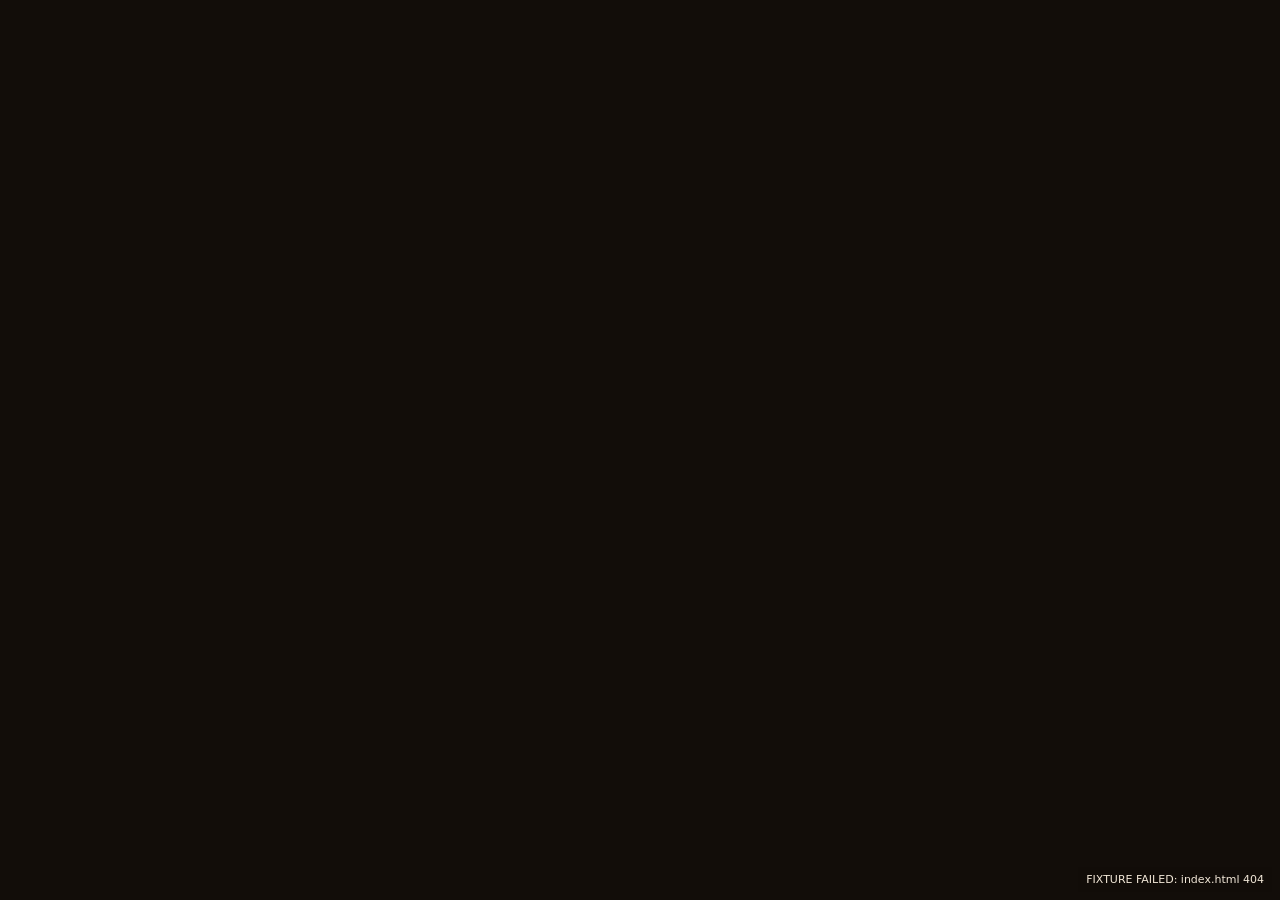
==== tools/ci/renderer_fixture.html @ a15121b2 "Fog-of-War Boards 0.1.0: Phantom Tic-Tac-Toe and Dark Hex under fog Two cogs, one board, and the onl" ====
<!DOCTYPE html>
<html>
<head>
<meta charset="utf-8">
<title>fog-of-war-boards — renderer text fixture</title>
<!--
  WORST-CASE TEXT FIXTURE.

  Every replay CI produces carries ZERO LLM text: tools/ci/docker_smoke.sh
  runs with no ANTHROPIC_API_KEY, so both seats play the scripted `probe`
  baseline, and a scripted baseline emits no `say`, no `notes` and no
  `guess`. Nothing that plays a CI replay therefore ever exercises the say
  band, the quoted feed lines or the guessed-cell overlay — the three
  places this game draws model text (cogchemists, 2026-08-24).

  So this fixture loads the SHIPPED bundle — dist/static-replay-viewer/
  index.html, the real page, the real chrome_common.js, the real
  renderer.js — in an iframe and shims ONLY the wasm entry, then feeds it a
  synthetic payload with a full-cap 80-rune `say` on both seats, a full
  six-entry `guess` on every ply and the longest plausible policy names. It
  does NOT re-implement any drawing: a fixture that re-implements the
  drawing gates nothing (particle-worlds 46cf69d, 2026-08-26).

  It drives the page at 360, 640 and 1280 px, then TRANSCRIBES the text runs
  the page laid out — the say band, the plate names, the clock and the feed
  lines — onto its own canvas at their measured geometry, so
  `viewer_smoke.mjs --strict-text-bounds` sees them. It also reads the
  iframe's own canvas-text report, so a caption or cell label drawn off the
  board fails here too.

  Run:  node tools/ci/viewer_smoke.mjs --url <fixture url> --strict-text-bounds
  Pass: data-replay-loaded="true" on THIS document.
  Fail: data-replay-error="<what went wrong>".
-->
<style>
  html, body { margin: 0; height: 100%; background: #120d09; color: #f2e8d8;
    font-family: system-ui, sans-serif; }
  #wrap { display: flex; height: 100%; }
  #frame-holder { flex: none; border-right: 1px solid rgba(242,232,216,0.2); }
  iframe { border: 0; display: block; }
  #scratch { flex: 1; min-width: 0; }
  #report { position: fixed; right: 8px; bottom: 8px; font-size: 11px;
    background: rgba(18,13,9,0.9); padding: 6px 8px; max-width: 46%;
    white-space: pre-wrap; z-index: 5; }
</style>
</head>
<body>
<div id="wrap">
  <div id="frame-holder"><iframe id="stage" width="1280" height="800"></iframe></div>
  <canvas id="scratch" width="520" height="800"></canvas>
</div>
<div id="report">fixture: starting…</div>
<script>
(function () {
  "use strict";

  var WIDTHS = [360, 640, 1280];
  var SIZE = 5;
  var CELLS = SIZE * SIZE;
  var report = document.getElementById("report");
  var iframe = document.getElementById("stage");
  var scratch = document.getElementById("scratch");
  var ctx = scratch.getContext("2d");

  function say(text) { report.textContent = text; }

  function fail(message) {
    say("FIXTURE FAILED: " + message);
    document.documentElement.setAttribute("data-replay-error", message);
  }

  function cellName(cell) {
    return String.fromCharCode(97 + (cell % SIZE)) +
      (Math.floor(cell / SIZE) + 1);
  }

  // ---- the worst case ------------------------------------------------------
  // 80 runes exactly, which is what the server caps `say` at, in a mix of
  // wide and narrow glyphs.
  function fullSay(seat) {
    var base = seat === 0 ?
      "his chain has to cross d3 and i will sit on it until he pays for it \u2014 " :
      "they are bridging low so i take c2 now and let them waste a ply on b4 \u2014 ";
    var runes = Array.from(base);
    while (runes.length < 80) runes.push("\u2026");
    return runes.slice(0, 80).join("");
  }

  var POLICY_NAMES = ["fog-of-war-boards-cartographer",
    "fog-of-war-boards-prober"];
  var ALIASES = ["Sprocket", "Gizmo"];

  // ---- a synthetic episode -------------------------------------------------
  // Fixture DATA, not fixture drawing: the shipped renderer.js draws it.
  function build() {
    var board = [];
    for (var i = 0; i < CELLS; i++) board.push("empty");
    var events = [{ kind: "start", round: -1 }];
    var states = [];
    var known = [[], []];
    var stones = [0, 0];
    var probes = [0, 0];
    var plan = [
      [0, "c3", "placed"], [1, "c3", "occupied"], [0, "d2", "placed"],
      [1, "b2", "placed"], [0, "b3", "placed"], [1, "b3", "occupied"],
      [0, "e1", "placed"], [1, "b1", "placed"], [0, "a3", "placed"]
    ];
    function cellOf(name) {
      return (parseInt(name.slice(1), 10) - 1) * SIZE +
        (name.charCodeAt(0) - 97);
    }
    function guessFor(seat, ply) {
      var out = [];
      for (var g = 0; g < 6; g++) {
        out.push(cellName((seat * 7 + ply * 3 + g * 4) % CELLS));
      }
      return out;
    }
    function snapshot(ply, mover, last, done) {
      var seats = [];
      for (var seat = 0; seat < 2; seat++) {
        seats.push({
          name: ALIASES[seat], policy: POLICY_NAMES[seat],
          stones: stones[seat], probes: probes[seat],
          discovered: known[seat].length,
          distToWin: Math.max(0, 5 - stones[seat]),
          score: 0, known: known[seat].slice(),
          sensedEmpty: [{ cell: "a1", ply: 0 }, { cell: "e5", ply: 1 }],
          guess: guessFor(seat, ply), say: fullSay(seat),
          notes: "proven: " + known[seat].join(",") +
            ". route a3-b3-c3-d3-e3, re-routed twice.",
          scripted: false, fellBack: false
        });
      }
      return {
        mode: "dark-hex", size: SIZE, abrupt: true, sense: 0,
        board: board.slice(), seats: seats, mover: mover, ply: ply,
        maxPlies: 50, plies: ply, lastAttempt: last, lastSense: null,
        winner: done ? 0 : -1,
        winPath: done ? ["a3", "b3", "c3", "d2", "e1"] : [],
        phase: done ? "done" : "moving", gameDone: !!done,
        reason: done ? "complete" : "", ending: done ? "connection" : ""
      };
    }
    states.push(snapshot(0, 0, null, false));
    states.push(snapshot(0, 0, null, false));
    plan.forEach(function (step, index) {
      var seat = step[0];
      var name = step[1];
      var result = step[2];
      if (result === "placed") {
        board[cellOf(name)] = seat === 0 ? "seat0" : "seat1";
        stones[seat] += 1;
      } else {
        known[seat].push(name);
        probes[seat] += 1;
      }
      events.push({
        kind: "attempt", round: index, seat: seat, cell: name,
        result: result, say: fullSay(seat),
        notes: "map rewritten on ply " + (index + 1),
        guess: guessFor(seat, index), scripted: false, fellBack: false
      });
      states.push(snapshot(index + 1, 1 - seat,
        { seat: seat, cell: name, result: result }, false));
    });
    events.push({ kind: "win", round: 8, seat: 0, how: "connection",
      path: ["a3", "b3", "c3", "d2", "e1"] });
    states.push(snapshot(9, 0, null, true));
    events.push({ kind: "end", round: 9, reason: "complete",
      ending: "connection", scores: [1, -1] });
    states.push(snapshot(9, 0, null, true));
    return {
      type: "replay", protocol: "fogboards.replay.v1", names: ALIASES,
      policyNames: POLICY_NAMES,
      config: { mode: "dark-hex", size: SIZE, abrupt: true, sense: 0,
        first: 0, seed: 23, maxPlies: 50, sampled: true },
      events: events, states: states,
      results: {
        names: POLICY_NAMES, scores: [1, -1], outcome: [1, 0],
        stones: [5, 2], probes: [0, 2], discovered: [0, 2],
        guessesMade: [30, 24], guessAccuracy: [0.4, 0.25],
        distToWin: [0, 3], fallbacks: [0, 0], plies: 9, maxPlies: 50,
        mode: "dark-hex", size: SIZE, abrupt: true, sense: 0,
        ending: "connection", reason: "complete"
      }
    };
  }

  // ---- the shim ------------------------------------------------------------
  // Only the wasm entry is replaced. Everything else in the iframe is the
  // shipped bundle, byte for byte.
  function shimSource(payload) {
    var json = JSON.stringify(payload).replace(/</g, "\\u003c");
    return "<script>(function(){var text=" + JSON.stringify(json) + ";" +
      "var bytes=new TextEncoder().encode(text);" +
      "var heap=new Uint8Array(4194304);var at=1048576;heap.set(bytes,at);" +
      "window.FogReplayModule=function(){return Promise.resolve({" +
      "HEAPU8:heap,_malloc:function(){return 16;},_free:function(){}," +
      "_fog_load_replay:function(){return 1;}," +
      "_fog_payload_ptr:function(){return at;}," +
      "_fog_payload_len:function(){return bytes.length;}," +
      "_fog_error_ptr:function(){return 0;}," +
      "_fog_error_len:function(){return 0;}});};})();<\/script>";
  }

  function load(payload) {
    return fetch("index.html").then(function (response) {
      if (!response.ok) throw new Error("index.html " + response.status);
      return response.text();
    }).then(function (html) {
      if (html.indexOf('src="./fogboards_replay.js"') < 0) {
        throw new Error("the shipped index.html no longer loads " +
          "./fogboards_replay.js; the shim would not bite");
      }
      var patched = html
        .replace('<script src="./fogboards_replay.js"></' + "script>",
          shimSource(payload))
        .replace("<head>", '<head><base href="./">');
      return new Promise(function (resolve, reject) {
        iframe.onload = function () { resolve(); };
        iframe.onerror = function () { reject(new Error("iframe failed")); };
        iframe.srcdoc = patched;
        window.setTimeout(function () { resolve(); }, 8000);
      });
    });
  }

  // ---- transcription -------------------------------------------------------
  // The text the page LAID OUT, redrawn on this document's canvas at the
  // geometry it was laid out with, so the smoke's fillText instrumentation
  // and --strict-text-bounds apply to it.
  var SELECTORS = ["#clock", ".plate-name", ".plate-alias", ".plate-score",
    ".plate-label", ".plate-say", ".feed-line", ".end-verdict", ".end-cell"];

  function transcribe(width) {
    var doc = iframe.contentDocument;
    if (!doc) throw new Error("no iframe document");
    var drawn = 0;
    var clipped = [];
    SELECTORS.forEach(function (selector) {
      var nodes = doc.querySelectorAll(selector);
      for (var i = 0; i < nodes.length && i < 24; i++) {
        var node = nodes[i];
        var text = (node.innerText || node.textContent || "").trim();
        if (!text) continue;
        var box = node.getBoundingClientRect();
        if (!box.width || !box.height) continue;
        var style = getComputedStyle(node);
        // A text run whose content is taller than the box it was given has
        // nowhere to go: that is the failure the reserved say band exists
        // to make impossible.
        if (node.scrollHeight > node.clientHeight + 2 &&
            style.overflow === "hidden") {
          clipped.push(selector + " @" + width + "px");
        }
        ctx.font = style.fontWeight + " " + style.fontSize + " " +
          style.fontFamily;
        ctx.textAlign = "left";
        ctx.textBaseline = "top";
        ctx.fillStyle = "rgba(242,232,216,0.85)";
        // Same size, same font, placed inside this document's canvas at the
        // measured offset from the frame's own origin.
        var x = Math.min(box.left, scratch.width - 4);
        var y = Math.min(box.top, scratch.height - 4);
        ctx.fillText(text, x, y);
        drawn += 1;
      }
    });
    return { drawn: drawn, clipped: clipped };
  }

  function checkAt(width) {
    return new Promise(function (resolve) {
      iframe.width = String(width);
      iframe.style.width = width + "px";
      window.setTimeout(function () { resolve(); }, 1200);
    }).then(function () {
      var doc = iframe.contentDocument;
      var problems = [];
      if (!doc) { throw new Error("no iframe document at " + width + "px"); }
      if (doc.documentElement.getAttribute("data-replay-error")) {
        problems.push("the shipped shell reported " +
          doc.documentElement.getAttribute("data-replay-error"));
      }
      if (doc.documentElement.getAttribute("data-replay-loaded") !== "true") {
        problems.push("the shipped shell never drew a frame at " + width +
          "px");
      }
      var says = doc.querySelectorAll(".plate-say");
      if (says.length !== 2) {
        problems.push("expected a say band on both plates at " + width +
          "px, found " + says.length);
      }
      says.forEach(function (node) {
        var text = (node.innerText || "").trim();
        if (Array.from(text).length < 20) {
          problems.push("the say band at " + width +
            "px carried only " + Array.from(text).length + " runes");
        }
      });
      var quoted = 0;
      doc.querySelectorAll(".feed-say").forEach(function (node) {
        if ((node.innerText || "").indexOf("\u201c") >= 0) quoted += 1;
      });
      if (!quoted) {
        problems.push("no quoted say line in the feed at " + width + "px");
      }
      var names = doc.querySelectorAll(".plate-name");
      names.forEach(function (node) {
        if (node.getBoundingClientRect().width < 24) {
          problems.push("a policy name collapsed at " + width + "px");
        }
      });
      var run = transcribe(width);
      if (!run.drawn) {
        problems.push("nothing was laid out to transcribe at " + width +
          "px");
      }
      run.clipped.forEach(function (where) {
        problems.push("text is clipped by its own box: " + where);
      });
      // The iframe's own canvas draws are instrumented too (the smoke's
      // init script runs in every frame), so a caption or cell label with
      // nowhere to go fails here as well.
      var bounds = iframe.contentWindow.__coworldTextBounds;
      if (bounds && bounds.report) {
        var canvasText = bounds.report();
        if (canvasText && canvasText.never_inside > 0) {
          problems.push(canvasText.never_inside + " canvas string(s) were " +
            "NEVER drawn inside the board canvas at " + width + "px");
        }
      }
      return problems;
    });
  }

  var payload = build();
  say("fixture: loading the shipped bundle…");
  load(payload).then(function () {
    var problems = [];
    return WIDTHS.reduce(function (chain, width) {
      return chain.then(function () {
        say("fixture: checking " + width + "px…");
        return checkAt(width).then(function (found) {
          problems = problems.concat(found);
        });
      });
    }, Promise.resolve()).then(function () { return problems; });
  }).then(function (problems) {
    if (problems.length) {
      fail(problems.join(" | "));
      return;
    }
    say("fixture OK: 360 / 640 / 1280 px, full-cap say on both seats, six " +
      "guesses per ply, nothing clipped");
    document.documentElement.setAttribute("data-replay-loaded", "true");
  }).catch(function (error) {
    fail(String(error && error.message || error));
  });
})();
</script>
</body>
</html>
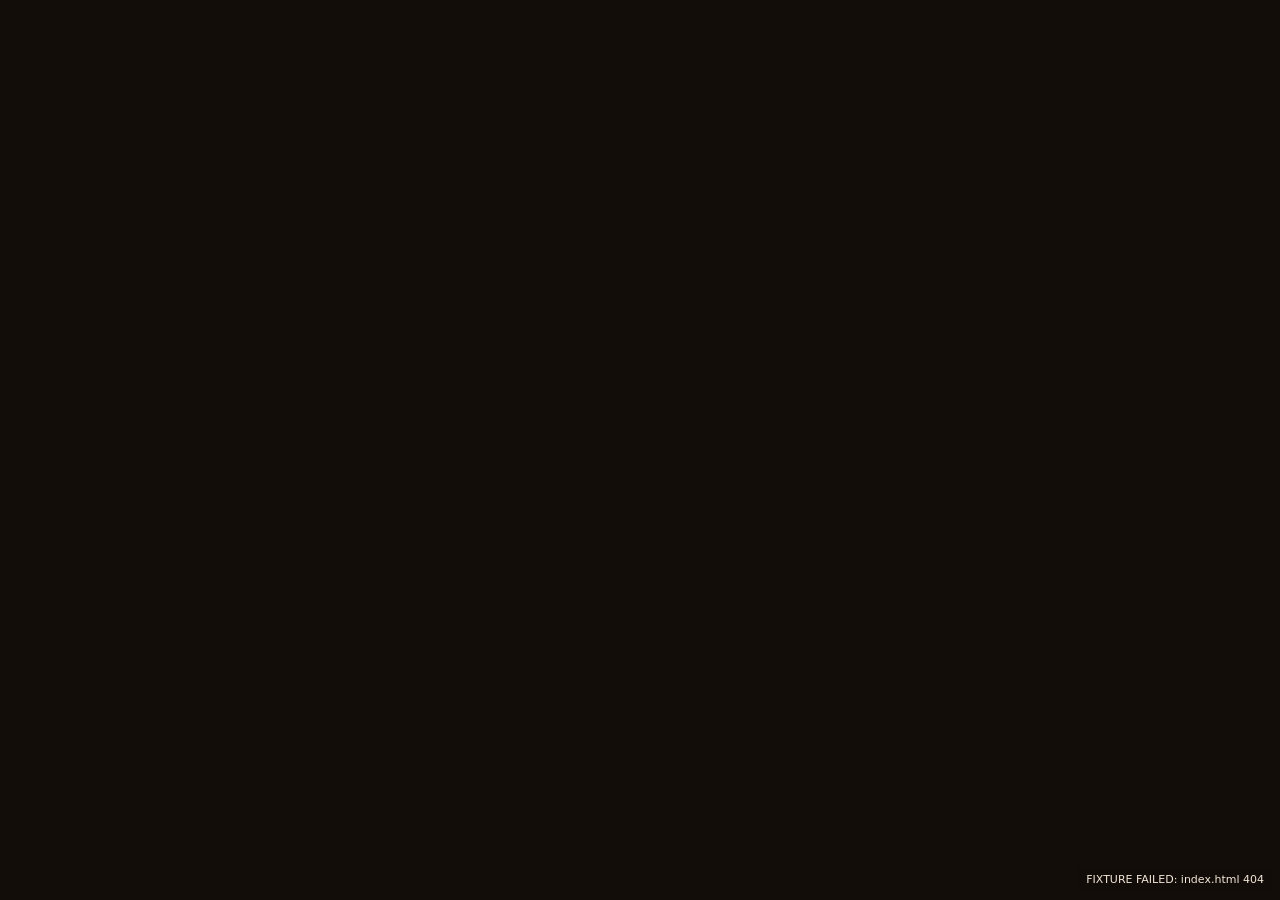
==== commit 791cf71e: "Fix the renderer fixture, and give the boards paper contrast The wasm-viewer job was red on the wors" ====
--- a/tools/ci/renderer_fixture.html
+++ b/tools/ci/renderer_fixture.html
@@ -34,21 +34,23 @@
 -->
 <style>
   html, body { margin: 0; height: 100%; background: #120d09; color: #f2e8d8;
-    font-family: system-ui, sans-serif; }
-  #wrap { display: flex; height: 100%; }
-  #frame-holder { flex: none; border-right: 1px solid rgba(242,232,216,0.2); }
-  iframe { border: 0; display: block; }
-  #scratch { flex: 1; min-width: 0; }
+    font-family: system-ui, sans-serif; overflow: hidden; }
+  /* The scratch canvas is the full frame and sits UNDER the iframe, so a
+     text run transcribed at the geometry the page laid it out with lands
+     at the same place on this canvas -- which is what makes
+     --strict-text-bounds mean something. */
+  #scratch { position: fixed; inset: 0; width: 100%; height: 100%;
+    z-index: 0; }
+  iframe { position: fixed; left: 0; top: 0; border: 0; height: 100%;
+    z-index: 1; }
   #report { position: fixed; right: 8px; bottom: 8px; font-size: 11px;
-    background: rgba(18,13,9,0.9); padding: 6px 8px; max-width: 46%;
+    background: rgba(18,13,9,0.92); padding: 6px 8px; max-width: 40%;
     white-space: pre-wrap; z-index: 5; }
 </style>
 </head>
 <body>
-<div id="wrap">
-  <div id="frame-holder"><iframe id="stage" width="1280" height="800"></iframe></div>
-  <canvas id="scratch" width="520" height="800"></canvas>
-</div>
+<canvas id="scratch" width="1400" height="900"></canvas>
+<iframe id="stage" width="1280"></iframe>
 <div id="report">fixture: starting…</div>
 <script>
 (function () {
@@ -191,8 +193,24 @@
   // Only the wasm entry is replaced. Everything else in the iframe is the
   // shipped bundle, byte for byte.
   function shimSource(payload) {
+    // THE ONLY THING SHIMMED IS WHERE THE REPLAY COMES FROM.
+    //   * FogReplayModule: the payload is handed over from memory instead
+    //     of being re-derived by the wasm module, so this fixture needs no
+    //     emsdk and stays about the TEXT.
+    //   * URLSearchParams: an about:srcdoc document has no query string, and
+    //     the shipped shell reads ?replay= from one.
+    //   * window.parent: the smoke's init script replaces `parent` in every
+    //     frame, so without this the inner shell's own `ready`/`error`
+    //     bridge would answer the harness and this fixture's checks would
+    //     never decide anything. The shell's own guard is
+    //     `if (window.parent === window) return;`.
     var json = JSON.stringify(payload).replace(/</g, "\\u003c");
     return "<script>(function(){var text=" + JSON.stringify(json) + ";" +
+      "try{window.parent=window;}catch(ignore){}" +
+      "var Real=window.URLSearchParams;" +
+      "window.URLSearchParams=function(init){var p=new Real(init);" +
+      "if(!p.get('replay')){p.set('replay','data:application/json,%7B%7D');}" +
+      "return p;};" +
       "var bytes=new TextEncoder().encode(text);" +
       "var heap=new Uint8Array(4194304);var at=1048576;heap.set(bytes,at);" +
       "window.FogReplayModule=function(){return Promise.resolve({" +
@@ -259,10 +277,19 @@
         ctx.textAlign = "left";
         ctx.textBaseline = "top";
         ctx.fillStyle = "rgba(242,232,216,0.85)";
-        // Same size, same font, placed inside this document's canvas at the
-        // measured offset from the frame's own origin.
-        var x = Math.min(box.left, scratch.width - 4);
-        var y = Math.min(box.top, scratch.height - 4);
+        // Same size, same font, at the offset the page laid it out with —
+        // clamped so the run itself always fits the canvas. A run that
+        // cannot fit at all is the failure this fixture is looking for, and
+        // it is reported as one rather than smuggled in as a bounds miss.
+        var width = ctx.measureText(text).width;
+        var lineHeight = parseFloat(style.fontSize) || 12;
+        if (width > scratch.width - 4) {
+          clipped.push(selector + " @" + width.toFixed(0) + "px wide");
+          continue;
+        }
+        var x = Math.max(2, Math.min(box.left, scratch.width - width - 2));
+        var y = Math.max(2,
+          Math.min(box.top, scratch.height - lineHeight - 2));
         ctx.fillText(text, x, y);
         drawn += 1;
       }
@@ -274,6 +301,7 @@
     return new Promise(function (resolve) {
       iframe.width = String(width);
       iframe.style.width = width + "px";
+      iframe.style.height = (window.innerHeight || 800) + "px";
       window.setTimeout(function () { resolve(); }, 1200);
     }).then(function () {
       var doc = iframe.contentDocument;
